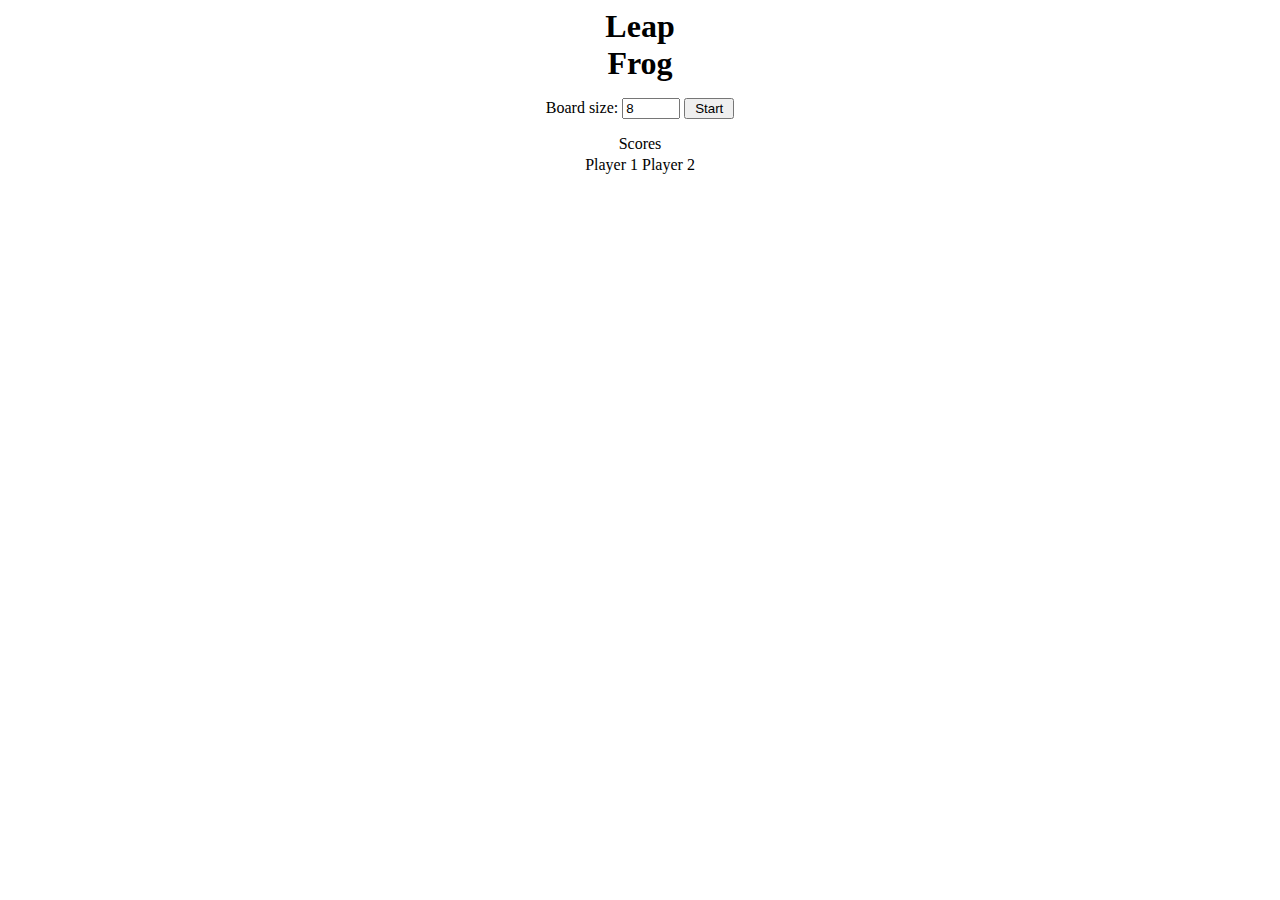
==== index.html @ ca12bf9b "Check possible moves" ====
<!DOCTYPE html>
<html lang="en">

<head>
    <title>Leap Frog</title>
    <meta charset="UTF-8" />
    <meta name="viewport" content="width=device-width, initial-scale=1.0" />
    <link rel="stylesheet" type="text/css" href="index.css" />
    <link rel="icon" type="image/svg" href="images/favicon.svg" />
    <script type="module" src="scripts/Test.js"></script>
</head>

<body>
    <table id="board">
        <caption>Leap Frog</caption>
        <tbody></tbody>
    </table>
    <p>Board size: <input type="number" id="size" value="8" min="4" step="2" /> <input type="button" value="Start"
            id="start" /></p>
    <p id="message"></p>
    <table id="scores">
        <caption>Scores</caption>
        <thead>
            <tr>
                <td>Player 1</td>
                <td>Player 2</td>
            </tr>
        </thead>
        <tbody></tbody>
    </table>
</body>

</html>
---- index.css ----
#board caption {
    text-align: center;
    font-weight: bold;
    font-size: xx-large;
}

#board,
#scores {
    margin: 0 auto;
}

#board td {
    border: 3px solid black;
    text-align: center;
}

#board td,
img {
    --cell-size: 8vmin;
    width: clamp(30px, var(--cell-size), 50px);
    height: clamp(30px, var(--cell-size), 50px);
}

p {
    text-align: center;
}

input {
    width: 50px;
}

img {
    vertical-align: middle;
    position: relative;
    animation-fill-mode: backwards;
}
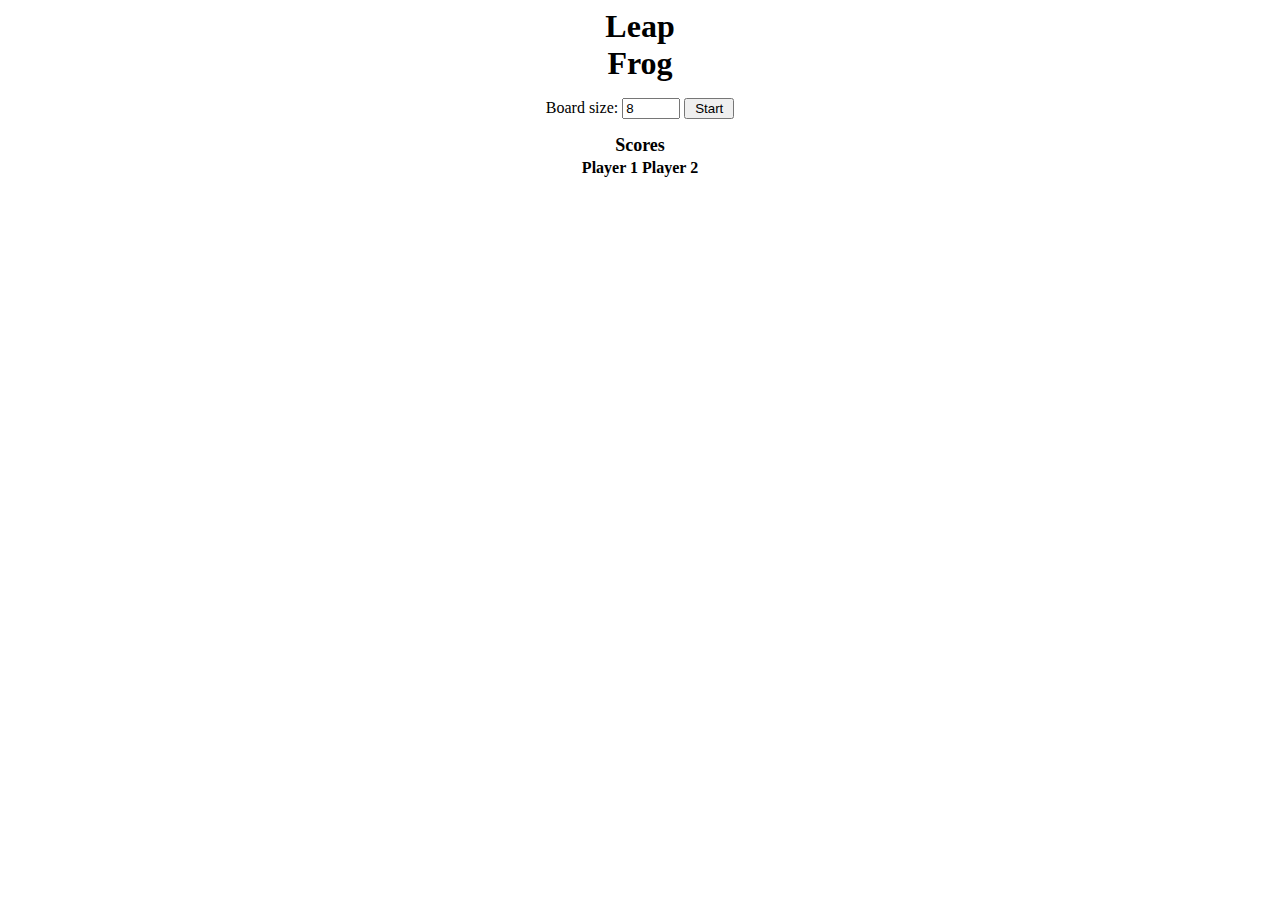
==== commit 60b437e1: "Traditional game implemented" ====
--- a/index.html
+++ b/index.html
@@ -7,7 +7,7 @@
     <meta name="viewport" content="width=device-width, initial-scale=1.0" />
     <link rel="stylesheet" type="text/css" href="index.css" />
     <link rel="icon" type="image/svg" href="images/favicon.svg" />
-    <script type="module" src="scripts/Test.js"></script>
+    <script type="module" src="scripts/GUI.js"></script>
 </head>
 
 <body>
@@ -18,15 +18,20 @@
     <p>Board size: <input type="number" id="size" value="8" min="4" step="2" /> <input type="button" value="Start"
             id="start" /></p>
     <p id="message"></p>
-    <table id="scores">
+    <table id="score">
         <caption>Scores</caption>
         <thead>
             <tr>
-                <td>Player 1</td>
-                <td>Player 2</td>
+                <th>Player 1</th>
+                <th>Player 2</th>
             </tr>
         </thead>
-        <tbody></tbody>
+        <tbody>
+            <tr>
+                <td></td>
+                <td></td>
+            </tr>
+        </tbody>
     </table>
 </body>
 
--- a/index.css
+++ b/index.css
@@ -1,11 +1,10 @@
 #board caption {
-    text-align: center;
     font-weight: bold;
     font-size: xx-large;
 }
 
 #board,
-#scores {
+#score {
     margin: 0 auto;
 }
 
@@ -33,4 +32,13 @@
     vertical-align: middle;
     position: relative;
     animation-fill-mode: backwards;
+}
+
+#score caption {
+    font-weight: bold;
+    font-size: large;
+}
+
+#score td {
+    text-align: center;
 }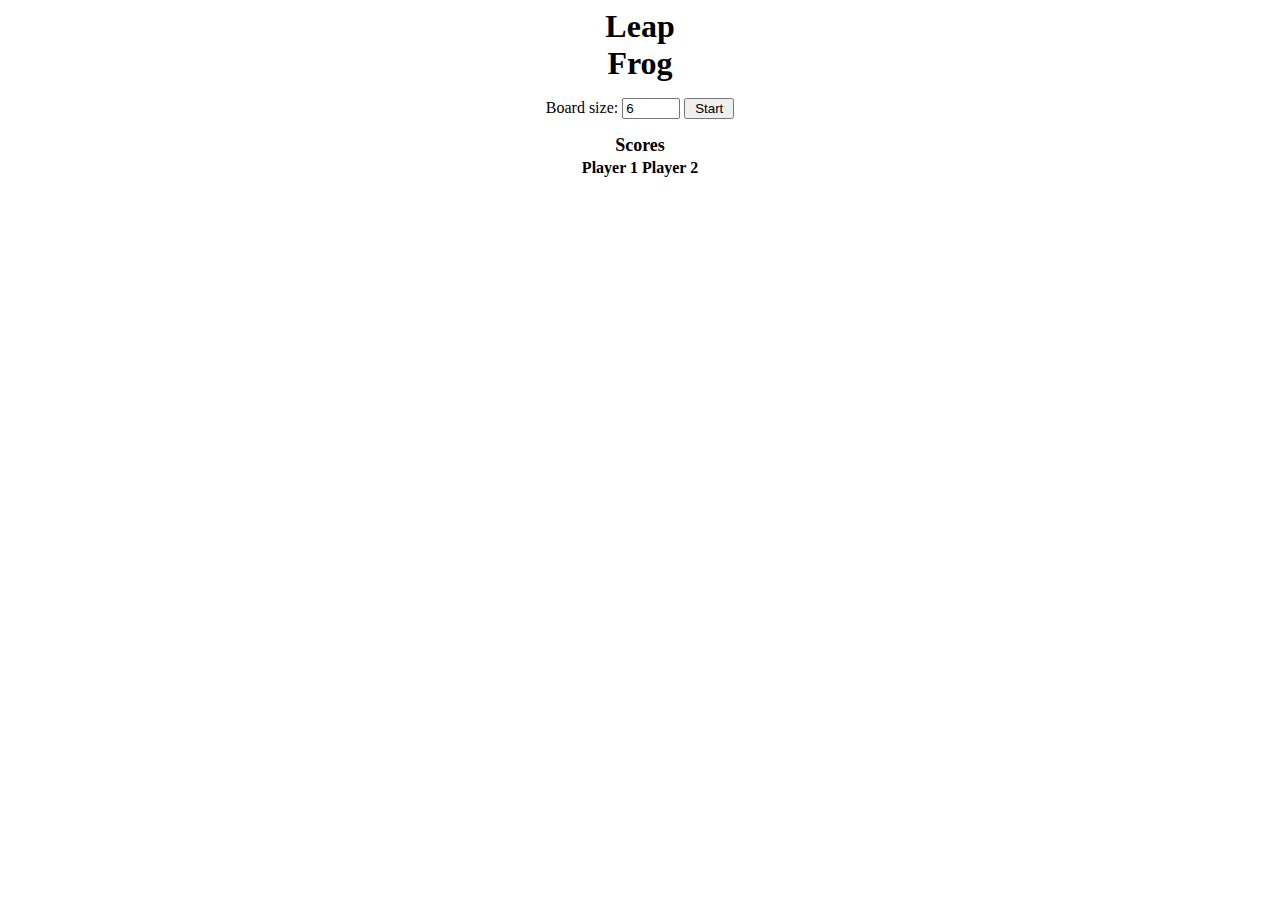
==== commit 3b61dd4e: "Improve user input" ====
--- a/index.html
+++ b/index.html
@@ -15,7 +15,7 @@
         <caption>Leap Frog</caption>
         <tbody></tbody>
     </table>
-    <p>Board size: <input type="number" id="size" value="8" min="4" step="2" /> <input type="button" value="Start"
+    <p>Board size: <input type="number" id="size" value="6" min="4" step="2" /> <input type="button" value="Start"
             id="start" /></p>
     <p id="message"></p>
     <table id="score">
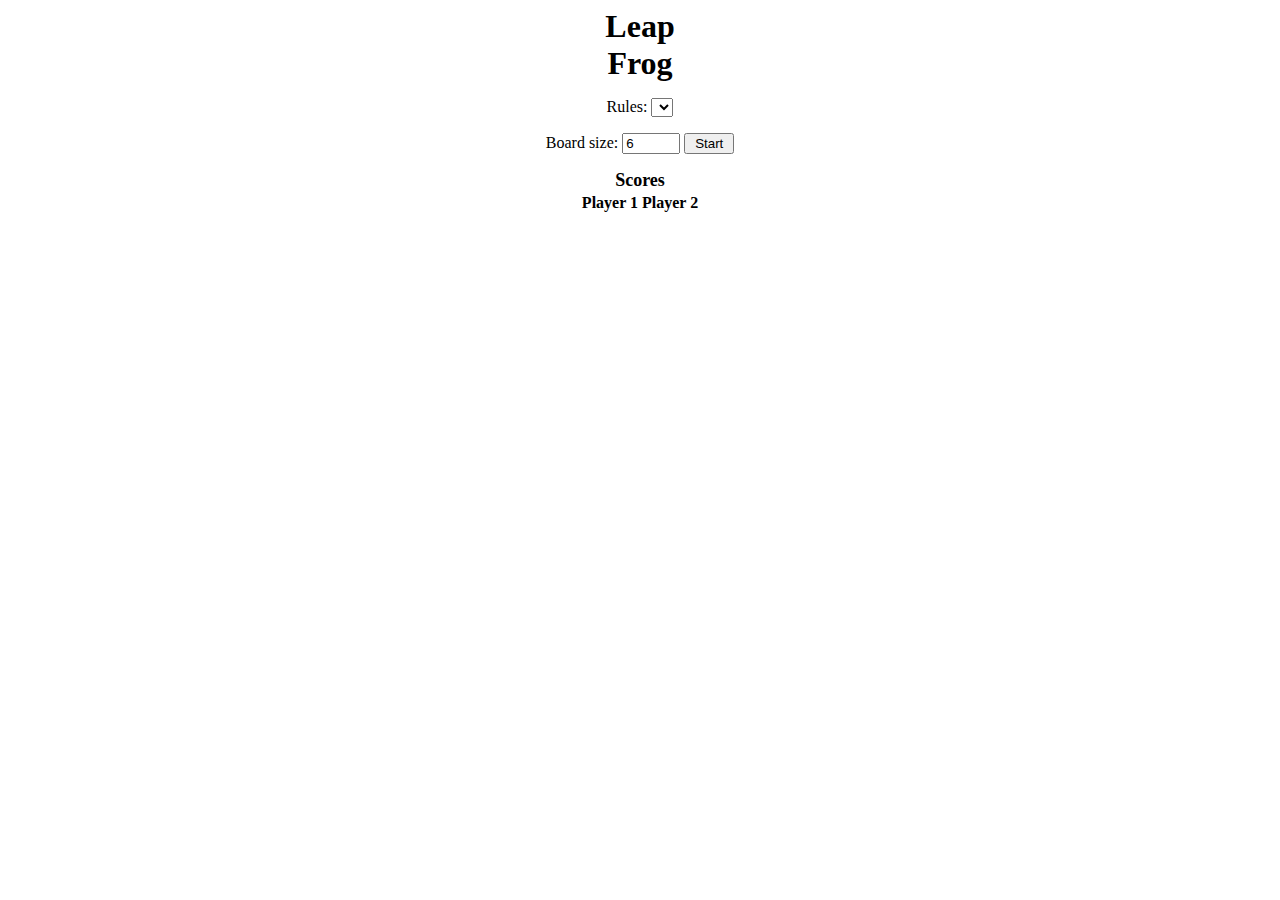
==== commit 89035fa5: "Allow the user to choose the rules of the game" ====
--- a/index.html
+++ b/index.html
@@ -15,8 +15,12 @@
         <caption>Leap Frog</caption>
         <tbody></tbody>
     </table>
-    <p>Board size: <input type="number" id="size" value="6" min="4" step="2" /> <input type="button" value="Start"
-            id="start" /></p>
+    <p>Rules: 
+        <select id="rules">
+        </select>
+    </p>
+    <p>Board size: <input type="number" id="size" value="6" min="4" /> <input type="button" value="Start" id="start" />
+    </p>
     <p id="message"></p>
     <table id="score">
         <caption>Scores</caption>
--- a/index.css
+++ b/index.css
@@ -11,6 +11,10 @@
 #board td {
     border: 3px solid black;
     text-align: center;
+}
+
+#board td.selected {
+    border-color: pink;
 }
 
 #board td,
